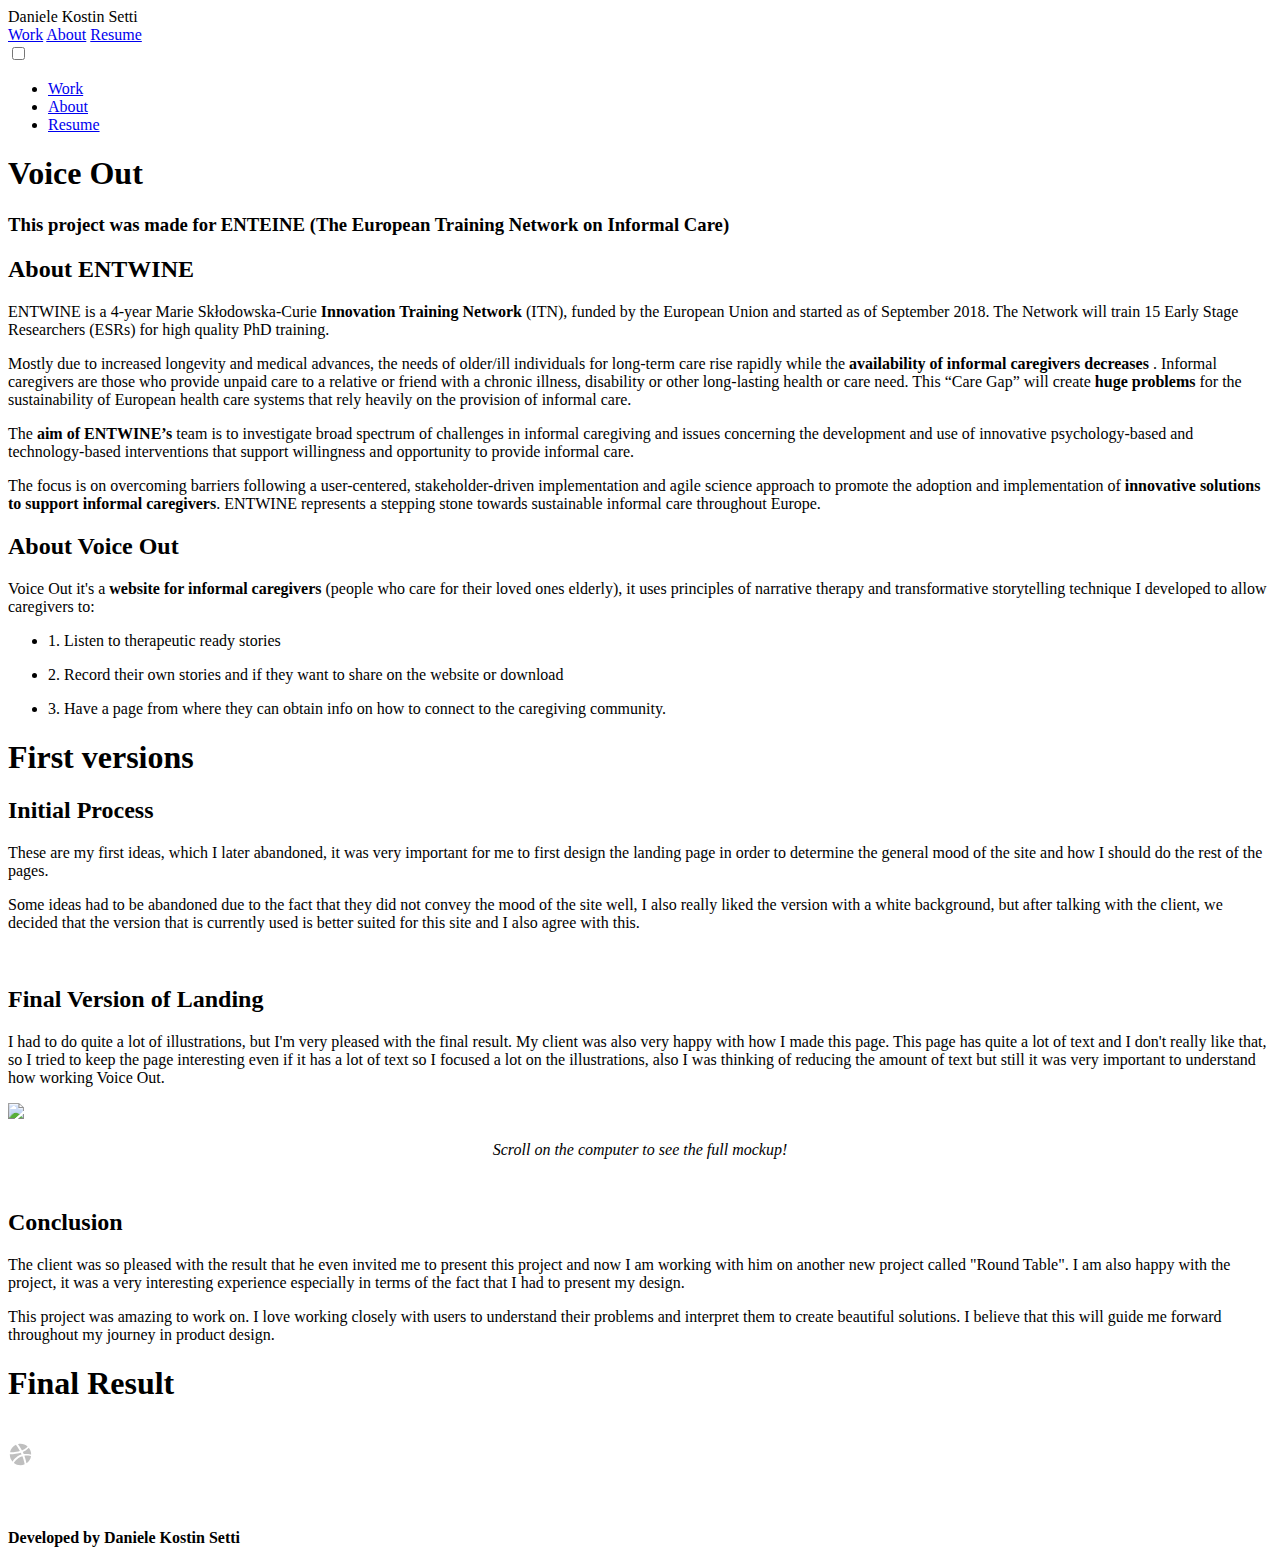
==== project2.html @ 59f7d867 "Update project2.html" ====
<!doctype html>
<html>

<head>
<meta charset="UTF-8">
<link rel="preconnect" href="https://fonts.googleapis.com">
<link rel="preconnect" href="https://fonts.gstatic.com" crossorigin>
<link href="https://fonts.googleapis.com/css2?family=Open+Sans:wght@400;700&family=Roboto:ital,wght@0,400;0,500;0,700;1,400&display=swap" rel="stylesheet"><link rel="stylesheet" href="assets/css/style.css">
<link rel="stylesheet" href="Assets/css/style.css">
<meta name="viewport" content="width=device-width, initial-scale=1">
<title>Daniele Kostin Setti - Voice Out</title>
</head>

<body>
    <div class="margin">
        <div class="top-menu">
            <div class="name">Daniele Kostin Setti</div>
            <div class="action-button">
                <a href="https://https://danielesetti.github.io/index.html">Work</a>
                <a href="https://https://danielesetti.github.io/about.html">About</a>
                <a href="Assets/Images/CV_Daniele_Setti.pdf">Resume</a>
            </div>
            <div class="menu-wrap">
                <input type="checkbox" class="toggler">
                <div class="hamburger"><div></div></div>
                <div class="menu">
                  <div>
                    <div>
                      <ul>
                        <li><a href="https://https://danielesetti.github.io/index.html">Work</a>
                        <li><a href="https://https://danielesetti.github.io/about.html">About</a>
                        <li><a href="Assets/Images/CV_Daniele_Setti.pdf">Resume</a>
                      </ul>
                    </div>
                  </div>
                </div>
              </div>
        </div>
    <h1>Voice Out</h1>
    <div class="margin-progects">
    <h3 class="subtitle">This project was made for ENTEINE (The European Training Network on Informal Care)</h3>

    <h2>About ENTWINE</h2>
    <p>ENTWINE is a 4-year Marie Skłodowska-Curie <strong> Innovation Training Network</strong> (ITN), funded by the European Union and started as of September 2018. The Network will train 15 Early Stage Researchers (ESRs) for high quality PhD training.</p>
    <p>Mostly due to increased longevity and medical advances, the needs of older/ill individuals for long-term care rise rapidly while the <strong>availability of informal caregivers decreases </strong>. Informal caregivers are those who provide unpaid care to a relative or friend with a chronic illness, disability or other long-lasting health or care need. This “Care Gap” will create <strong>huge problems</strong> for the sustainability of European health care systems that rely heavily on the provision of informal care.</p>
    <p>The <strong> aim of ENTWINE’s </strong> team is to investigate broad spectrum of challenges in informal caregiving and issues concerning the development and use of innovative psychology-based and technology-based interventions that support willingness and opportunity to provide informal care.</p>
    <p>The focus is on overcoming barriers following a user-centered, stakeholder-driven implementation and agile science approach to promote the adoption and implementation of <strong>innovative solutions to support informal caregivers</strong>. ENTWINE represents a stepping stone towards sustainable informal care throughout Europe.</p>
    <h2>About Voice Out</h2>
    <p>Voice Out it's a <strong>website for informal caregivers</strong> (people who care for their loved ones elderly), it uses principles of narrative therapy and transformative storytelling technique I developed to allow caregivers to:</p>
    <ul>
        <li><p>1. Listen to therapeutic ready stories </p></li>
        <li><p>2. Record their own stories and if they want to share on the website or download </p></li>
        <li><p>3. Have a page from where they can obtain info on how to connect to the caregiving community.</p></li>
    </ul>
    
        <h1>First versions</h1>
    <div class="container-imgtxt">
        <div class="text-container">
            <h2>Initial Process</h2>
            <p>These are my first ideas, which I later abandoned, it was very important for me to first design the landing page in order to determine the general mood of the site and how I should do the rest of the pages.</p>
            <p>Some ideas had to be abandoned due to the fact that they did not convey the mood of the site well, I also really liked the version with a white background, but after talking with the client, we decided that the version that is currently used is better suited for this site and I also agree with this.</p>
        </div>
        <img src="Assets/Images/Previous Version.png" alt="">
    </div>
    <div class="margin">
    <h2>Final Version of Landing</h2>
    <p>I had to do quite a lot of illustrations, but I'm very pleased with the final result.  My client was also very happy with how I made this page.  This page has quite a lot of text and I don't really like that, so I tried to keep the page interesting even if it has a lot of text so I focused a lot on the illustrations, also I was thinking of reducing the amount of text but still it was very important to understand how  working Voice Out.</p>
    </div>
    <div class="workexample">
        <div  class="image">
            <img class="landing" src="Assets/Images/Voice Out Landing Page.png"></img>
        </div>
        <img class="macbook" src="Assets/Images/Macbook Pro.png" alt="">
    </div>
    <p style="text-align: center; margin: 0px 0px 50px 0px;"><em> Scroll on the computer to see the full mockup!</em></p>
    <h2>Conclusion</h2>
    <p>The client was so pleased with the result that he even invited me to present this project and now I am working with him on another new project called "Round Table".  I am also happy with the project, it was a very interesting experience especially in terms of the fact that I had to present my design.</p>
    <p>This project was amazing to work on. I love working closely with users to understand their problems and interpret them to create beautiful solutions. I believe that this will guide me forward throughout my journey in product design.</p>
    <h1>Final Result</h1>
    </div>
    </div>
    <div style="text-align: center;"><img src="Assets/Images/Final Result Voice Out.png" alt=""></div>
    <div class="margin">

        <div class="footer">
            <div class="line"></div>
            <div class="links">
                <div class="link-hover"><a href="https://dribbble.com/DanieleUI" class="dribbble"><svg width="25" height="25" viewBox="0 0 25 25" fill="none" xmlns="http://www.w3.org/2000/svg">
                    <path d="M20.7565 5.76193C22.2478 7.57863 23.1426 9.89697 23.1698 12.4051C22.8173 12.3373 19.2923 11.6188 15.7402 12.0661C15.6589 11.8899 15.5911 11.7001 15.5098 11.5103C15.2929 10.9951 15.0488 10.4664 14.8048 9.96475C18.7365 8.36498 20.526 6.0602 20.7565 5.76193Z" fill="#BFBFBF"/>
                    <path d="M12.5 1.84382C15.2115 1.84382 17.6925 2.86063 19.577 4.5282C19.3872 4.79935 17.7738 6.955 13.9778 8.37852C12.2548 5.21303 10.3476 2.61335 10.0062 2.14807L9.99187 2.12853C10.7917 1.93872 11.6323 1.84382 12.5 1.84382Z" fill="#BFBFBF"/>
                    <path d="M7.95825 2.84707C8.24295 3.22667 10.141 5.8704 11.917 9.01573C6.92787 10.3444 2.5217 10.3173 2.04718 10.3173C2.7386 7.00923 4.9756 4.25705 7.95825 2.84707Z" fill="#BFBFBF"/>
                    <path d="M1.8167 12.5135V12.1882C2.27766 12.2017 7.45663 12.2695 12.7847 10.6698C13.0965 11.2663 13.3812 11.8764 13.6524 12.4865C13.5168 12.5271 13.3677 12.5678 13.2321 12.6084C7.72777 14.3845 4.79935 19.2381 4.55533 19.6448C2.86063 17.7603 1.8167 15.2522 1.8167 12.5135Z" fill="#BFBFBF"/>
                    <path d="M12.5 23.1833C10.0326 23.1833 7.75488 22.3427 5.95173 20.9328C6.14155 20.5396 8.31075 16.3639 14.3302 14.2625C14.3574 14.2489 14.3709 14.2489 14.3981 14.2353C15.9029 18.1263 16.513 21.3937 16.6757 22.3292C15.3877 22.885 13.9778 23.1833 12.5 23.1833Z" fill="#BFBFBF"/>
                    <path d="M18.4517 21.3531C18.3433 20.7023 17.7739 17.5841 16.3775 13.7473C19.7262 13.2186 22.6545 14.0862 23.0206 14.2083C22.5596 17.1773 20.8514 19.7397 18.4517 21.3531Z" fill="#BFBFBF"/>
                    </svg>
                </a>
            </div>
            <div class="link-hover"><a href="https://www.linkedin.com/in/daniele-setti-a7332721b "class="linkedin"><svg width="25" height="25" viewBox="0 0 25 25" fill="none" xmlns="http://www.w3.org/2000/svg">
                        <path d="M21.3016 21.3017H17.5973V15.5006C17.5973 14.1172 17.5726 12.3364 15.6707 12.3364C13.7413 12.3364 13.4461 13.8436 13.4461 15.3998V21.3013H9.74191V9.37175H13.298V11.002H13.3478C14.0719 9.76402 15.4231 9.02185 16.8565 9.07508C20.6109 9.07508 21.3032 11.5446 21.3032 14.7574L21.3016 21.3017ZM5.56224 7.74102C4.38297 7.74102 3.41213 6.77073 3.41213 5.59144C3.41213 4.41215 4.38252 3.44175 5.56179 3.44175C6.74095 3.44175 7.71123 4.41193 7.71145 5.591C7.71145 6.77006 6.74129 7.74091 5.56224 7.74102ZM7.41434 21.3017H3.70622V9.37175H7.41434V21.3017ZM23.1482 0.00172474H1.84473C0.844703 -0.00956943 0.0121886 0.803609 0 1.80365V23.1959C0.0117413 24.1965 0.844144 25.0106 1.84473 24.9999H23.1482C24.1513 25.0125 24.9866 24.1985 25 23.1959V1.80219C24.9866 0.80003 24.1502 -0.0130368 23.1482 0.000158368V0.00172474Z" />
                    </svg>
                </a>
            </div>
            <div class="link-hover"><a href="mailto: 3131daniel@gmail.com" class="mail"><svg width="33" height="25" viewBox="0 0 33 25" fill="none" xmlns="http://www.w3.org/2000/svg">
                        <path d="M7.5 2.27856L16.5 9.095L25.5 2.27856L27.6 0.688089C29.8237 -0.997085 33 0.604777 33 3.41466V6.44419V22.7278C33 23.9813 31.995 24.9999 30.75 24.9999H25.5L25.5 12.1245L16.5 18.941L7.5 12.1245L7.5 24.9999H2.25C1.00875 24.9999 0 23.9851 0 22.7278V6.44419V3.41466C0 0.604777 3.1725 -0.997085 5.4 0.688089L7.5 2.27856Z"/>
                    </svg>
                </a>
            </div>
                </div>
            </div>
        </div>
        <div class="signature"> <div class="signature__text"><strong>Developed by Daniele Kostin Setti</strong></div>
    </div>
</body>

</html>
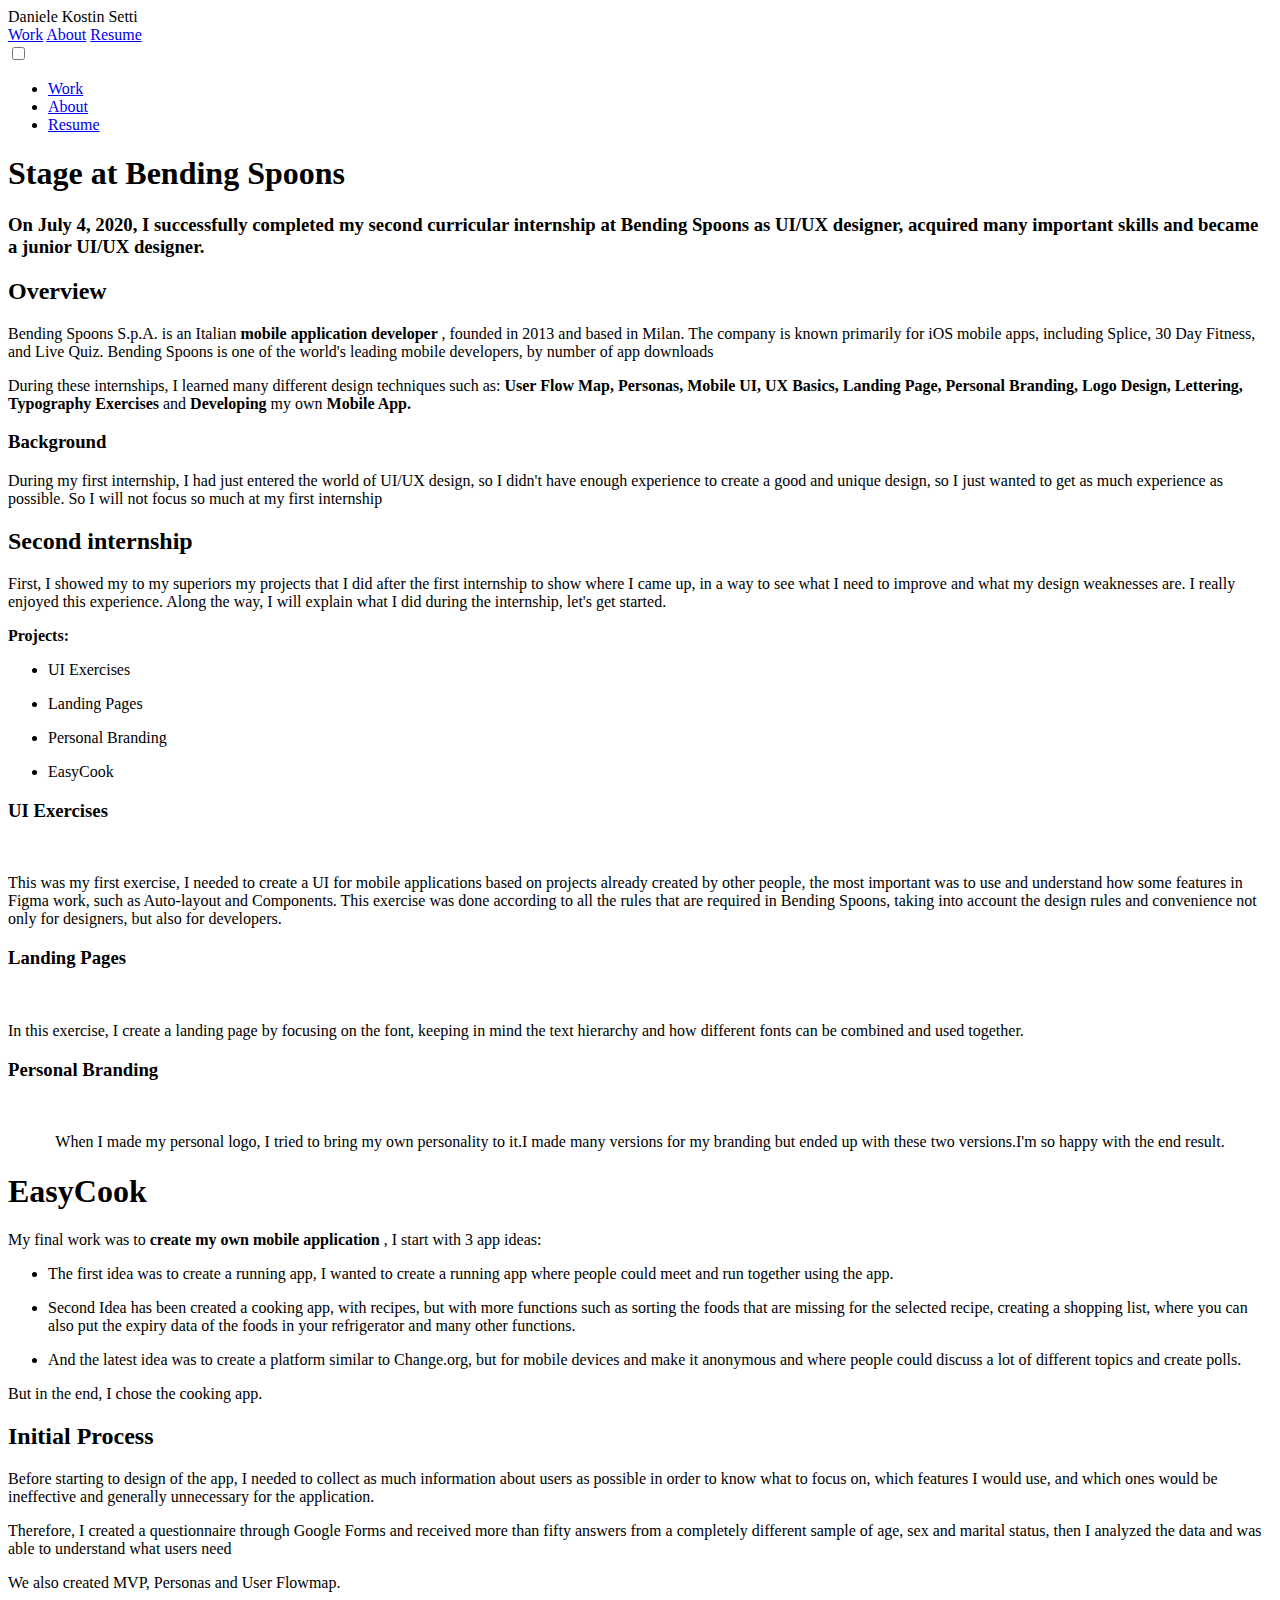
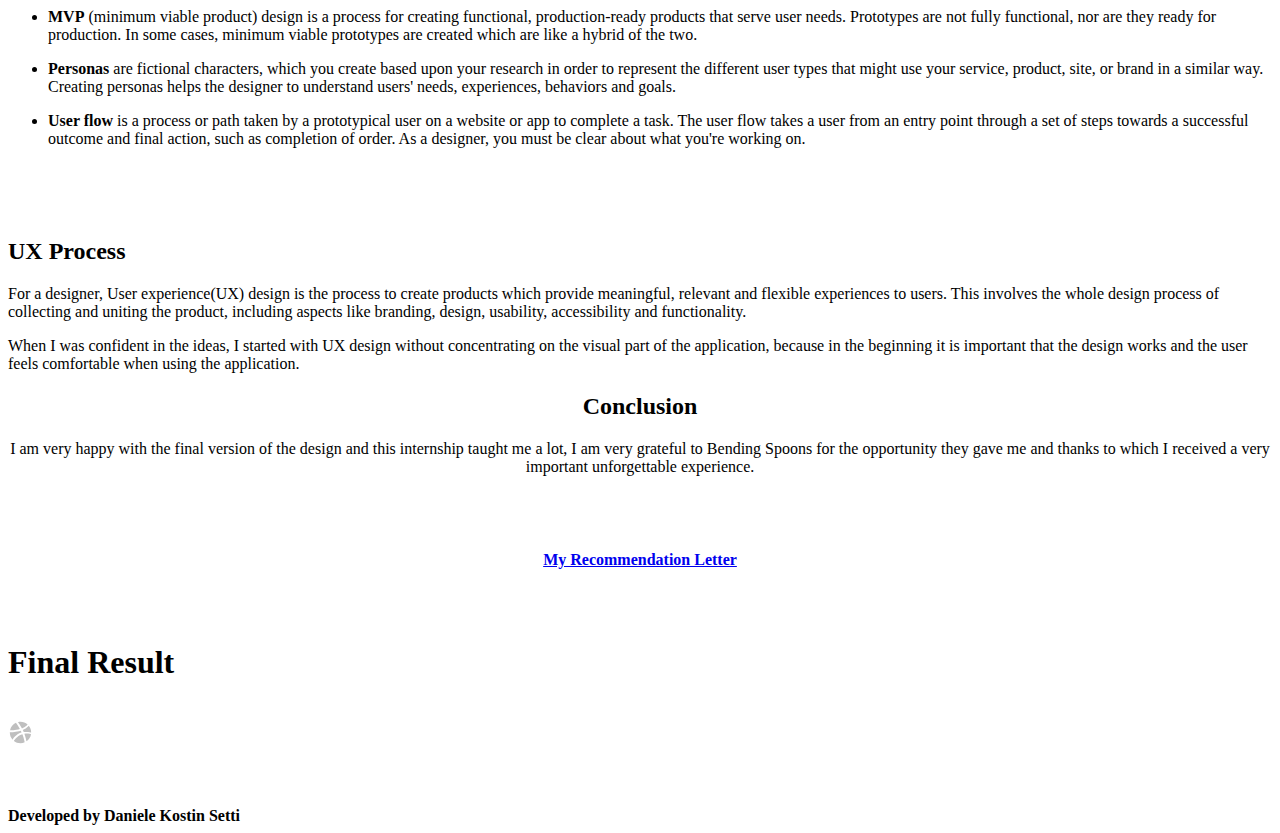
==== commit 52727af4: "Update project2.html" ====
--- a/project2.html
+++ b/project2.html
@@ -8,7 +8,7 @@
 <link href="https://fonts.googleapis.com/css2?family=Open+Sans:wght@400;700&family=Roboto:ital,wght@0,400;0,500;0,700;1,400&display=swap" rel="stylesheet"><link rel="stylesheet" href="assets/css/style.css">
 <link rel="stylesheet" href="Assets/css/style.css">
 <meta name="viewport" content="width=device-width, initial-scale=1">
-<title>Daniele Kostin Setti - Voice Out</title>
+<title>Daniele Kostin Setti - Bending Spoons</title>
 </head>
 
 <body>
@@ -16,9 +16,9 @@
         <div class="top-menu">
             <div class="name">Daniele Kostin Setti</div>
             <div class="action-button">
-                <a href="https://https://danielesetti.github.io/index.html">Work</a>
-                <a href="https://https://danielesetti.github.io/about.html">About</a>
-                <a href="Assets/Images/CV_Daniele_Setti.pdf">Resume</a>
+                <a href="https://danielesetti.github.io/index.html">Work</a>
+                <a href="https://danielesetti.github.io/about.html">About</a>
+                <a href="assets/images/CV_Daniele_Setti.pdf">Resume</a>
             </div>
             <div class="menu-wrap">
                 <input type="checkbox" class="toggler">
@@ -27,8 +27,8 @@
                   <div>
                     <div>
                       <ul>
-                        <li><a href="https://https://danielesetti.github.io/index.html">Work</a>
-                        <li><a href="https://https://danielesetti.github.io/about.html">About</a>
+                        <li><a href="https://danielesetti.github.io/index.html">Work</a>
+                        <li><a href="https://danielesetti.github.io/about.html">About</a>
                         <li><a href="Assets/Images/CV_Daniele_Setti.pdf">Resume</a>
                       </ul>
                     </div>
@@ -36,52 +36,91 @@
                 </div>
               </div>
         </div>
-    <h1>Voice Out</h1>
+    <h1>Stage at Bending Spoons</h1>
     <div class="margin-progects">
-    <h3 class="subtitle">This project was made for ENTEINE (The European Training Network on Informal Care)</h3>
+    <h3 class="subtitle"> On July 4, 2020, I successfully completed my second curricular internship at Bending Spoons as UI/UX designer, acquired many important skills and became a junior UI/UX designer.</h3>
+    <h2>Overview</h2>
+    <p>Bending Spoons S.p.A. is an Italian <strong> mobile application developer </strong>, founded in 2013 and based in Milan. The company is known primarily for iOS mobile apps, including Splice, 30 Day Fitness, and Live Quiz. Bending Spoons is one of the world's leading mobile developers, by number of app downloads</p>
+    <p>During these internships, I learned many different design techniques such as: <strong>User Flow Map, Personas, Mobile UI, UX Basics, Landing Page, Personal Branding, Logo Design, Lettering, Typography Exercises</strong> and <strong>Developing</strong> my own <strong> Mobile App.</strong></p>
+    <h3>Background</h3>
+    <p>During my first internship, I had just entered the world of UI/UX design, so I didn't have enough experience to create a good and unique design, so I just wanted to get as much experience as possible. So I will not focus so much at my first internship</p>
+    <h2 class="subdivider">Second internship</h2>
+    <p>First, I showed my to my superiors my projects that I did after the first internship to show where I came up, in a way to see what I need to improve and what my design weaknesses are.
+        I really enjoyed this experience.
+        Along the way, I will explain what I did during the internship, let's get started.</p>
+        <p><strong>Projects:</strong></p>
+        <ul>
+            <li><p>UI Exercises</p></li>
+            <li><p>Landing Pages</p></li>
+            <li><p>Personal Branding</p></li>
+            <li><p>EasyCook</p></li>
+        </ul>
+    <h3 class="subdivider">UI Exercises</h3>
+    <img src="Assets/Images/First Exersise.png" alt="">
+    <p>This was my first exercise, I needed to create a UI for mobile applications based on projects already created by other people, the most important was to use and understand how some features in Figma work, such as Auto-layout and Components. This exercise was done according to all the rules that are required in Bending Spoons, taking into account the design rules and convenience not only for designers, but also for developers.</p>
+    
+    <h3 class="subdivider">Landing Pages</h3>
+    <div style="text-align: center;"><img src="Assets/Images/Landin Pages Ex.png" alt=""></div>
+    <p>In this exercise, I create a landing page by focusing on the font, keeping in mind the text hierarchy and how different fonts can be combined and used together.</p>
 
-    <h2>About ENTWINE</h2>
-    <p>ENTWINE is a 4-year Marie Skłodowska-Curie <strong> Innovation Training Network</strong> (ITN), funded by the European Union and started as of September 2018. The Network will train 15 Early Stage Researchers (ESRs) for high quality PhD training.</p>
-    <p>Mostly due to increased longevity and medical advances, the needs of older/ill individuals for long-term care rise rapidly while the <strong>availability of informal caregivers decreases </strong>. Informal caregivers are those who provide unpaid care to a relative or friend with a chronic illness, disability or other long-lasting health or care need. This “Care Gap” will create <strong>huge problems</strong> for the sustainability of European health care systems that rely heavily on the provision of informal care.</p>
-    <p>The <strong> aim of ENTWINE’s </strong> team is to investigate broad spectrum of challenges in informal caregiving and issues concerning the development and use of innovative psychology-based and technology-based interventions that support willingness and opportunity to provide informal care.</p>
-    <p>The focus is on overcoming barriers following a user-centered, stakeholder-driven implementation and agile science approach to promote the adoption and implementation of <strong>innovative solutions to support informal caregivers</strong>. ENTWINE represents a stepping stone towards sustainable informal care throughout Europe.</p>
-    <h2>About Voice Out</h2>
-    <p>Voice Out it's a <strong>website for informal caregivers</strong> (people who care for their loved ones elderly), it uses principles of narrative therapy and transformative storytelling technique I developed to allow caregivers to:</p>
+    <h3 class="subdivider">Personal Branding</h3>
+    <div style="text-align: center;"><img src="Assets/Images/Personal Branding.png" alt=""></div>
+    <p style="text-align:center ;">When I made my personal logo, I tried to bring my own personality to it.I made many versions for my branding but ended up with these two versions.I'm so happy with the end result.</p>
+
+    <h1 class="subdivider">EasyCook</h1>
+    <p>My final work was to <strong>create my own mobile application </strong>, I start with 3 app ideas:</p>
     <ul>
-        <li><p>1. Listen to therapeutic ready stories </p></li>
-        <li><p>2. Record their own stories and if they want to share on the website or download </p></li>
-        <li><p>3. Have a page from where they can obtain info on how to connect to the caregiving community.</p></li>
+        <li><p>The first idea was to create a running app, I wanted to create a running app where people could meet and run together using the app.</p></li>
+        <li><p>Second Idea has been created a cooking app, with recipes, but with more functions such as sorting the foods that are missing for the selected recipe, creating a shopping list, where you can also put the expiry data of the foods in your refrigerator and many other functions.</p></li>
+        <li><p>And the latest idea was to create a platform similar to Change.org, but for mobile devices and make it anonymous and where people could discuss a lot of different topics and create polls.</p></li>
     </ul>
-    
-        <h1>First versions</h1>
-    <div class="container-imgtxt">
-        <div class="text-container">
-            <h2>Initial Process</h2>
-            <p>These are my first ideas, which I later abandoned, it was very important for me to first design the landing page in order to determine the general mood of the site and how I should do the rest of the pages.</p>
-            <p>Some ideas had to be abandoned due to the fact that they did not convey the mood of the site well, I also really liked the version with a white background, but after talking with the client, we decided that the version that is currently used is better suited for this site and I also agree with this.</p>
+    <p>But in the end, I chose the cooking app.</p>
+            <h2 class="subdivider">Initial Process</h2>
+            <p> Before starting to design of the app, I needed to collect as much information about users as possible in order to know what to focus on, which features I would use, and which ones would be ineffective and generally unnecessary for the application.</p>
+            <p>Therefore, I created a questionnaire through Google Forms and received more than fifty answers from a completely different sample of age, sex and marital status, then I analyzed the data and was able to understand what users need</p>
+            <p>We also created MVP, Personas and User Flowmap.</p>
+                <ul>
+                    <li><p><strong>MVP</strong> (minimum viable product) design is a process for creating functional, production-ready products that serve user needs. Prototypes are not fully functional, nor are they ready for production. In some cases, minimum viable prototypes are created which are like a hybrid of the two.</p></li>
+                    <li><p><strong>Personas</strong> are fictional characters, which you create based upon your research in order to represent the different user types that might use your service, product, site, or brand in a similar way. Creating personas helps the designer to understand users' needs, experiences, behaviors and goals.</p></li>
+                    <li><p><strong>User flow</strong> is a process or path taken by a prototypical user on a website or app to complete a task. The user flow takes a user from an entry point through a set of steps towards a successful outcome and final action, such as completion of order. As a designer, you must be clear about what you're working on.</p></li>
+                </ul>
+    </div>
+
+    <div class="colum">
+        <div class="block">
+            <img src="Assets/Images/Data.png" alt="">
         </div>
-        <img src="Assets/Images/Previous Version.png" alt="">
+            <div class="block">
+    <img src="Assets/Images/MVP.png" alt="">
+    <img src="Assets/Images/Flowmap.png" alt="">
+        </div>
     </div>
+
+
+<div class="colum">
+
+    <div class="text-block-images">
+        <img src="Assets/Images/UX-EasyCook.png" alt="">
+    </div>
+
+    <div class="text-block-images">
+        <h2>UX Process</h2>
+        <p>For a designer, User experience(UX) design is the process to create products which provide meaningful, relevant and flexible experiences to users. This involves the whole design process of collecting and uniting the product, including aspects like branding, design, usability, accessibility and functionality.</p>
+        <p>When I was confident in the ideas, I started with UX design without concentrating on the visual part of the application, because in the beginning it is important that the design works and the user feels comfortable when using the application.</p>
+    </div>
+
+    </div>
+</div>
+
     <div class="margin">
-    <h2>Final Version of Landing</h2>
-    <p>I had to do quite a lot of illustrations, but I'm very pleased with the final result.  My client was also very happy with how I made this page.  This page has quite a lot of text and I don't really like that, so I tried to keep the page interesting even if it has a lot of text so I focused a lot on the illustrations, also I was thinking of reducing the amount of text but still it was very important to understand how  working Voice Out.</p>
-    </div>
-    <div class="workexample">
-        <div  class="image">
-            <img class="landing" src="Assets/Images/Voice Out Landing Page.png"></img>
-        </div>
-        <img class="macbook" src="Assets/Images/Macbook Pro.png" alt="">
-    </div>
-    <p style="text-align: center; margin: 0px 0px 50px 0px;"><em> Scroll on the computer to see the full mockup!</em></p>
-    <h2>Conclusion</h2>
-    <p>The client was so pleased with the result that he even invited me to present this project and now I am working with him on another new project called "Round Table".  I am also happy with the project, it was a very interesting experience especially in terms of the fact that I had to present my design.</p>
-    <p>This project was amazing to work on. I love working closely with users to understand their problems and interpret them to create beautiful solutions. I believe that this will guide me forward throughout my journey in product design.</p>
+    <h2 style="text-align:center ;">Conclusion</h2>
+    <div class="margin-progects"> <p style="text-align:center ;">I am very happy with the final version of the design and this internship taught me a lot, I am very grateful to Bending Spoons for the opportunity they gave me and thanks to which I received a very important unforgettable experience.</p>    </div>
+    <div style="text-align:center ; color: #3a3a3a; margin: 75px 0px 75px 0px;"><a style="font-weight: 600;" href="Assets/Images/Stage Certification of Daniel Kostin  .docx.pdf" blank >  My Recommendation Letter</a></div>
     <h1>Final Result</h1>
     </div>
-    </div>
-    <div style="text-align: center;"><img src="Assets/Images/Final Result Voice Out.png" alt=""></div>
+</div>
+    <div style="text-align: center;"><img src="Assets/Images/Final Result EasyCook.png" alt=""></div>
     <div class="margin">
-
         <div class="footer">
             <div class="line"></div>
             <div class="links">
